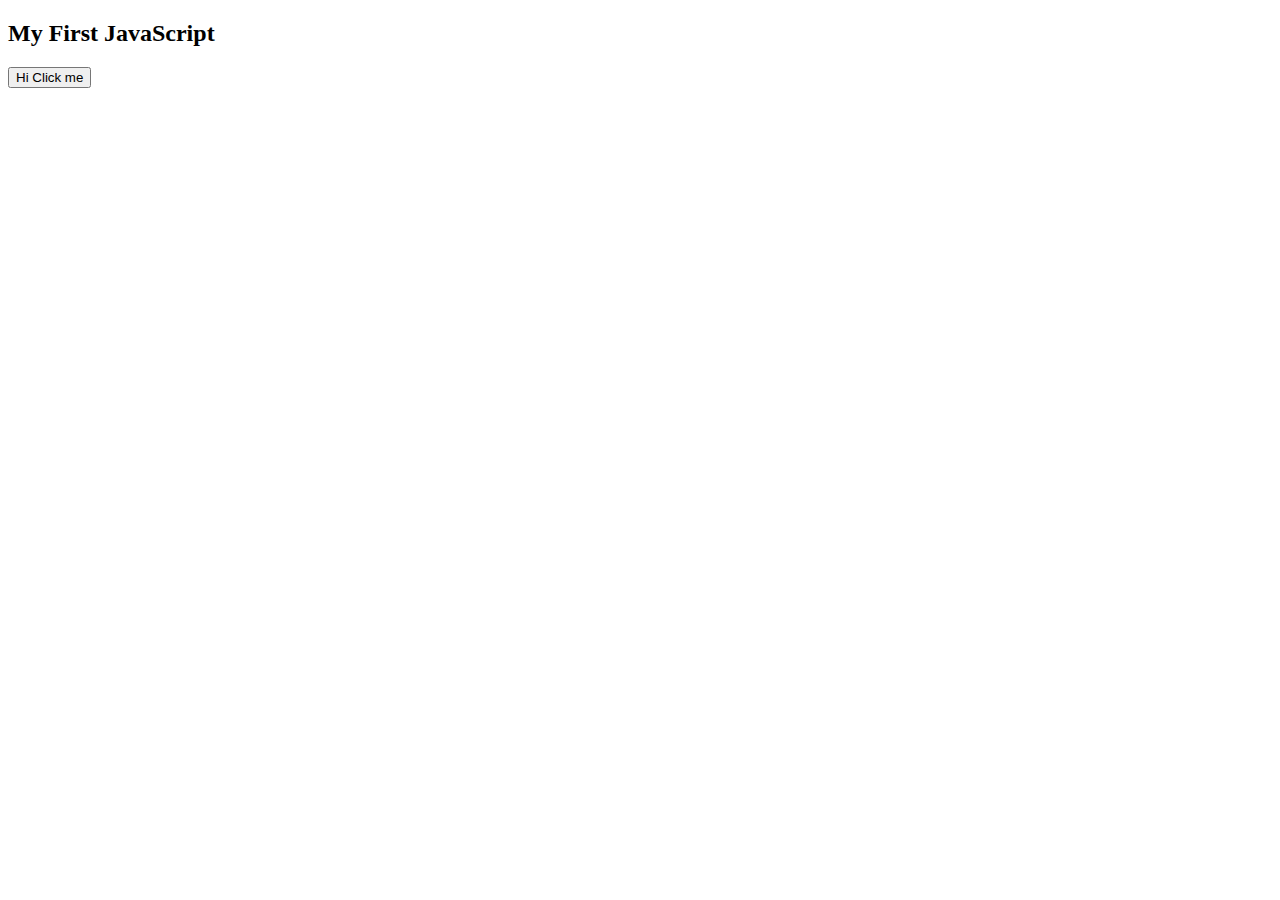
==== index.html @ 045a944b "First commit" ====
<!DOCTYPE html>
<html>
<body>

<h2>My First JavaScript</h2>

<!--<button type="button"
onclick="document.getElementById('demo').innerHTML = Date()">
Click me to display Date and Time.</button>

<p id="demo"></p>
  -->
  <button type="button" onclick="document.getElementById('demo').innerHTML=Date()">
    Hi Click me 
</button>
<p id="demo"></p>

</body>
</html>
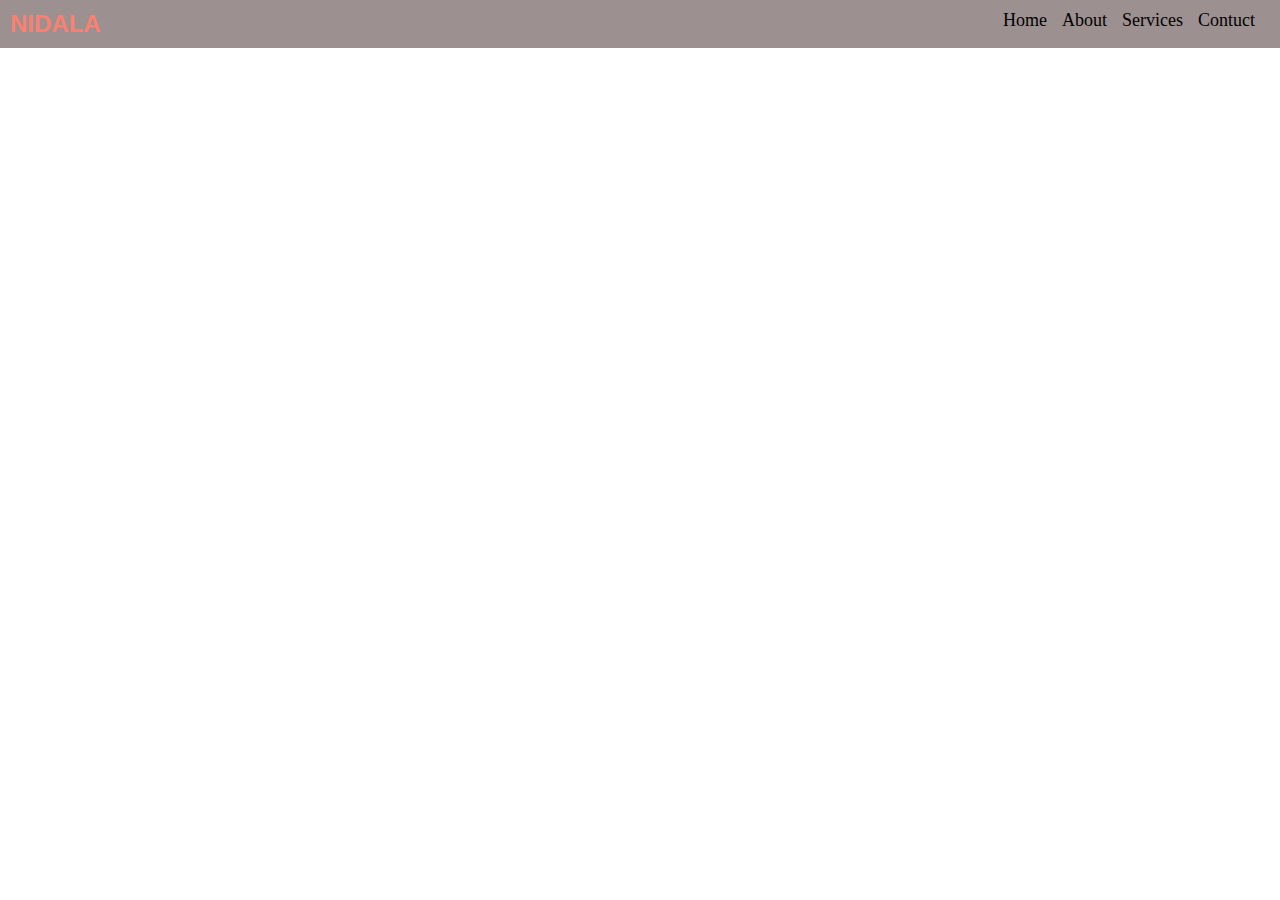
==== commit e050fad4: "added logo and navbar" ====
--- a/index.html
+++ b/index.html
@@ -1,19 +1,30 @@
+
 <!DOCTYPE html>
-<html>
+<html lang="en">
+<head>
+  <meta charset="UTF-8">
+<meta name="viewport" content="width=device-width, initial-scale=1.0">
+  <title>My Practise Wesite</title>
+  <link rel="stylesheet" href="style.css">
+</head>
 <body>
+  <header>
+    <nav>
+      <div class="menu_container">
+        <div class="logo">
+          <h2>NIDALA</h2>
+        </div>
+        <div class="menus">
+          <li class="item">Home</li>
+          <li class="item">About</li>
+          <li class="item">Services</li>
+          <li class="item">Contuct</li>
 
-<h2>My First JavaScript</h2>
+        </div>
 
-<!--<button type="button"
-onclick="document.getElementById('demo').innerHTML = Date()">
-Click me to display Date and Time.</button>
-
-<p id="demo"></p>
-  -->
-  <button type="button" onclick="document.getElementById('demo').innerHTML=Date()">
-    Hi Click me 
-</button>
-<p id="demo"></p>
-
+      </div>
+    </nav>
+  </header>
+  
 </body>
-</html> 
+</html>--- a/style.css
+++ b/style.css
@@ -0,0 +1,24 @@
+*{
+    margin: 0px;
+    padding: 0px;
+}
+.menu_container{
+    display: flex;
+    justify-content:space-between;
+    padding: 10px;
+    background-color: rgb(156, 144, 144);
+}
+.logo{
+    color: salmon;
+    font-family: Arial, Helvetica, sans-serif;
+}
+.menus{
+    display: flex;
+    
+    
+}
+.item{
+    list-style-type: none;
+    margin-right: 15px;
+    font-size: 18px;
+}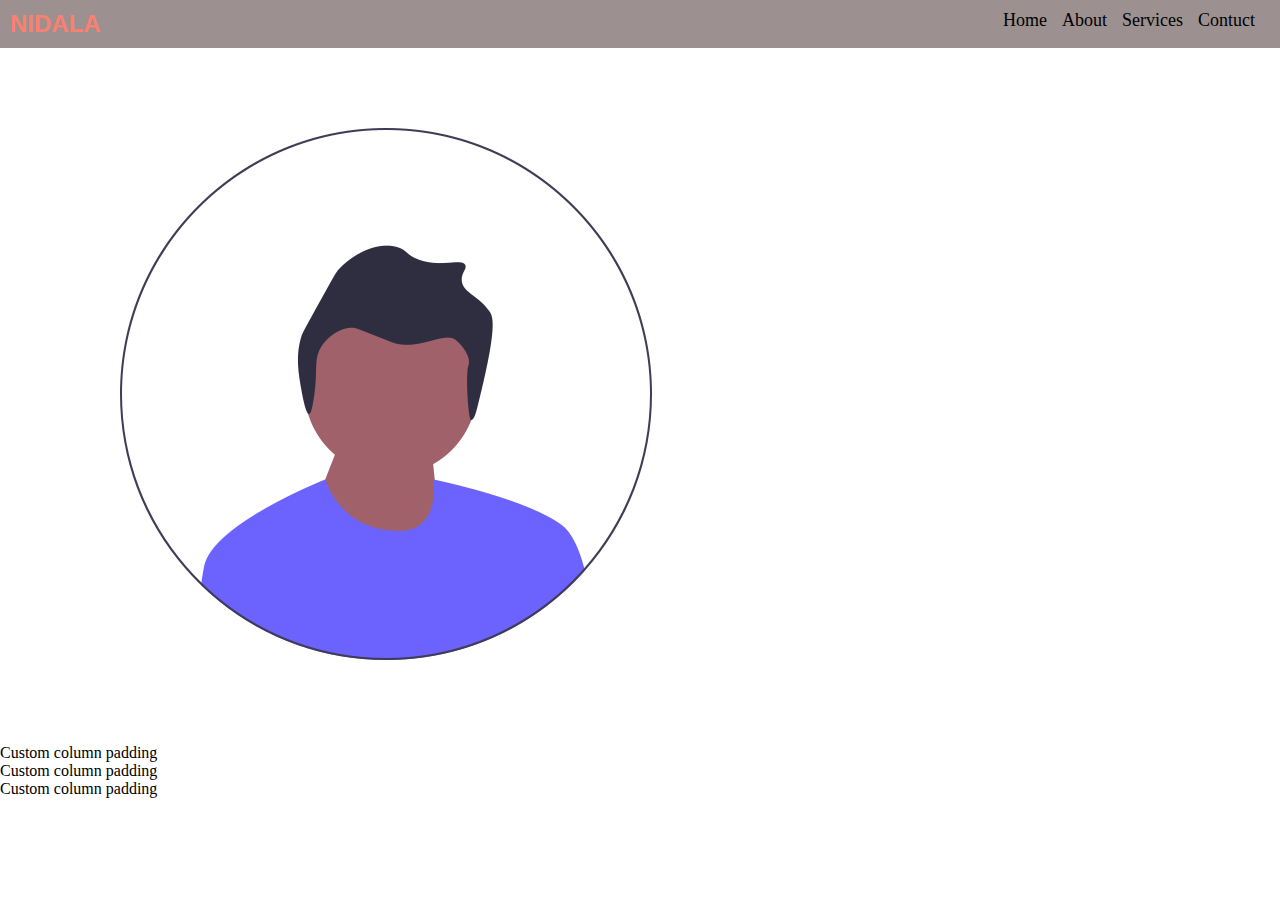
==== commit e30f6f6c: "added image gelary" ====
--- a/index.html
+++ b/index.html
@@ -6,8 +6,11 @@
 <meta name="viewport" content="width=device-width, initial-scale=1.0">
   <title>My Practise Wesite</title>
   <link rel="stylesheet" href="style.css">
+  <link href="https://cdn.jsdelivr.net/npm/bootstrap@5.3.0/dist/css/bootstrap.min.css" rel="stylesheet" integrity="sha384-9ndCyUaIbzAi2FUVXJi0CjmCapSmO7SnpJef0486qhLnuZ2cdeRhO02iuK6FUUVM" crossorigin="anonymous">
+
 </head>
 <body>
+  <!-- Header section start from here -->
   <header>
     <nav>
       <div class="menu_container">
@@ -22,9 +25,26 @@
 
         </div>
 
+
       </div>
     </nav>
   </header>
-  
+  <!-- banner section start from here -->
+  <div class="container">
+    <div class="row g-2">
+      <div class="col-6">
+        <div class="p-3 border bg-light"><img src="image/undraw_Pic_profile_re_7g2h.png" alt=""></div>
+      </div>
+      <div class="col-6">
+        <div class="p-3 border bg-light">Custom column padding</div>
+      </div>
+      <div class="col-6">
+        <div class="p-3 border bg-light">Custom column padding</div>
+      </div>
+      <div class="col-6">
+        <div class="p-3 border bg-light">Custom column padding</div>
+      </div>
+    </div>
+  </div>
 </body>
 </html>--- a/style.css
+++ b/style.css
@@ -21,4 +21,28 @@
     list-style-type: none;
     margin-right: 15px;
     font-size: 18px;
-}+}
+.banner_container{
+    display: flex;
+    justify-content: space-between;
+    height: 100vh;
+    
+    
+    
+
+   
+}
+.child{
+    background-color: aqua;
+    border: 1px solid grey;
+    display: flex;
+    justify-content: space-between;
+    padding: 10px;
+    width: 12px;
+}
+.sibling{
+    border: 1px solid greenyellow;
+    background-color: blueviolet;
+    background-image: url(image/undraw_Experience_design_re_dmqq.png);
+    width:10px;
+}
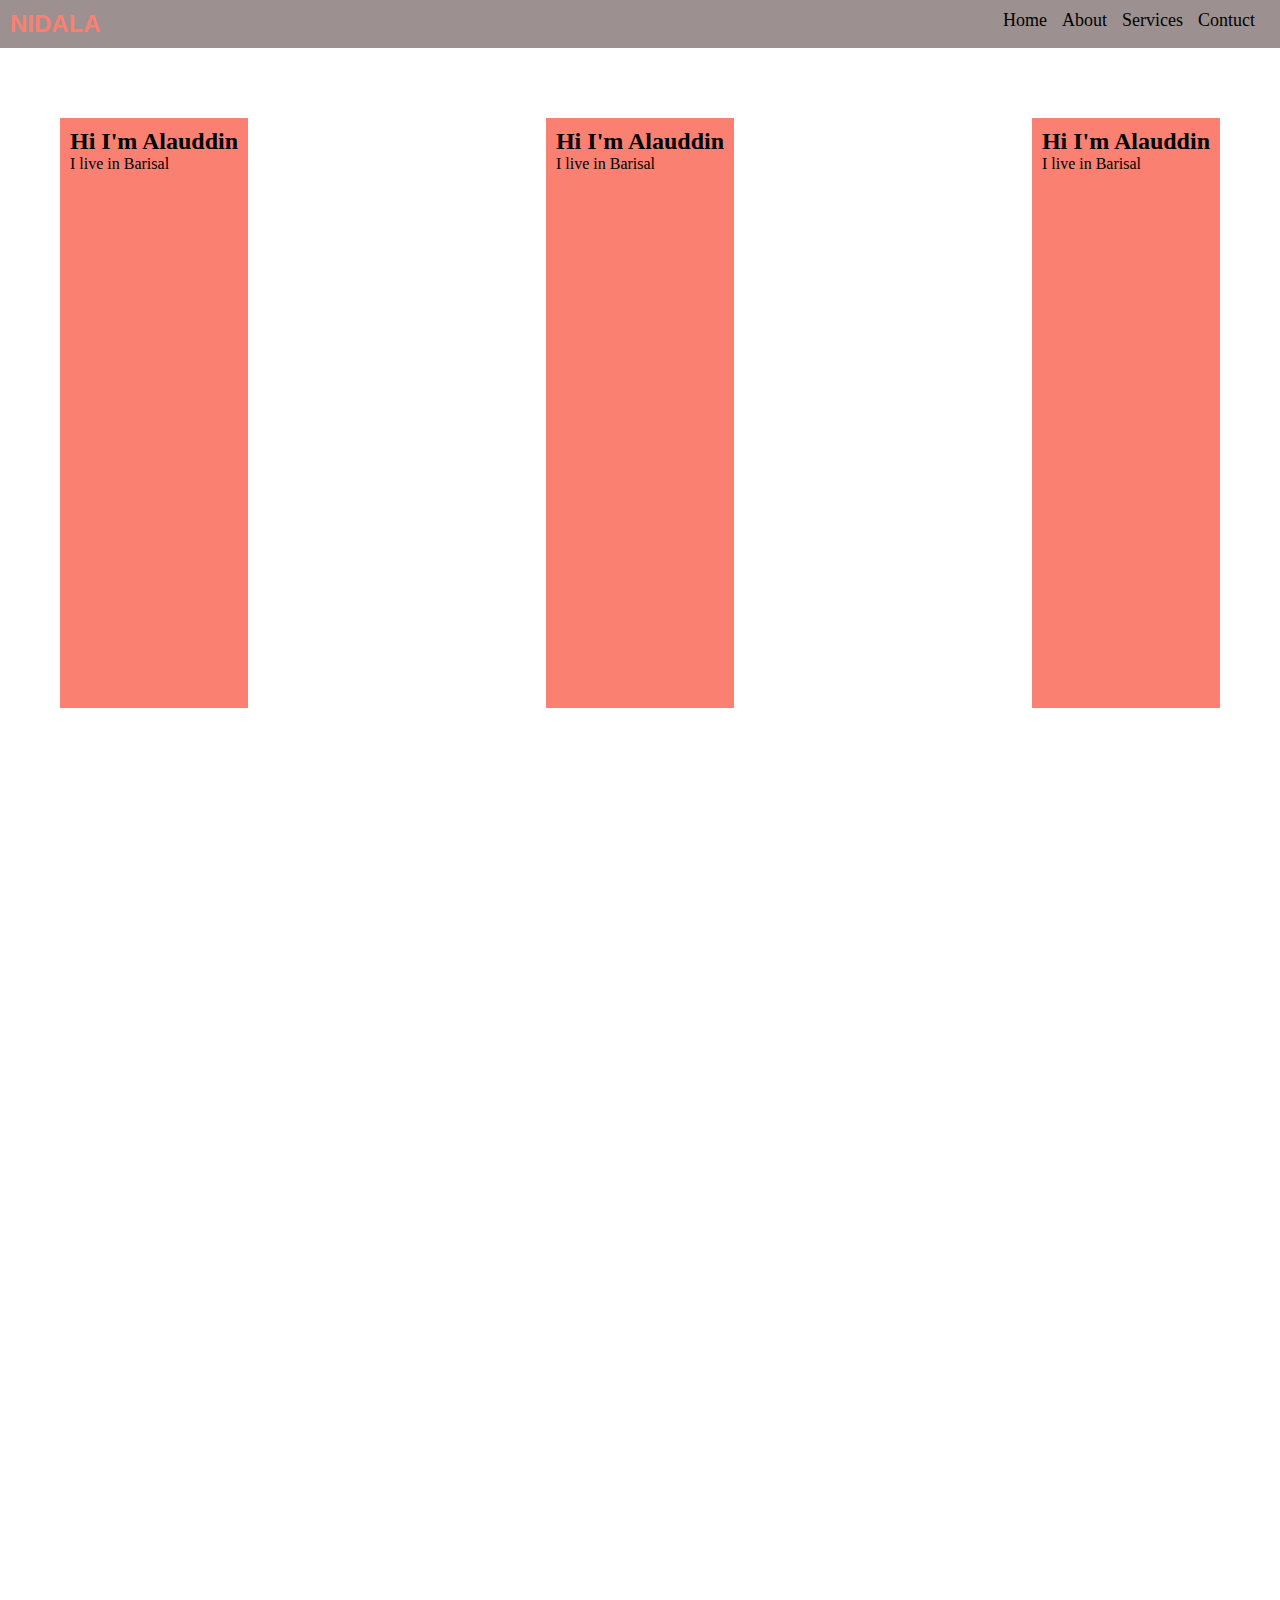
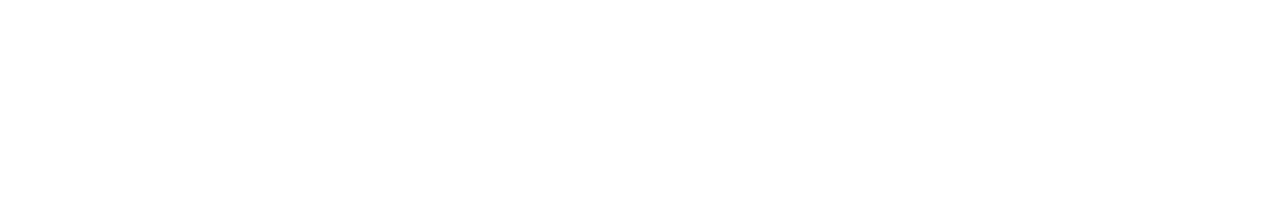
==== commit 75cbf041: "added banner container" ====
--- a/index.html
+++ b/index.html
@@ -30,21 +30,32 @@
     </nav>
   </header>
   <!-- banner section start from here -->
-  <div class="container">
-    <div class="row g-2">
-      <div class="col-6">
-        <div class="p-3 border bg-light"><img src="image/undraw_Pic_profile_re_7g2h.png" alt=""></div>
-      </div>
-      <div class="col-6">
-        <div class="p-3 border bg-light">Custom column padding</div>
-      </div>
-      <div class="col-6">
-        <div class="p-3 border bg-light">Custom column padding</div>
-      </div>
-      <div class="col-6">
-        <div class="p-3 border bg-light">Custom column padding</div>
-      </div>
-    </div>
+  <div class="banner_container">
+  <div class="img_card">
+  <h2>
+  Hi I'm Alauddin
+  </h2>
+  <p>
+  I live in Barisal
+  </p>
   </div>
+  <div class="img_card">
+  <h2>
+  Hi I'm Alauddin
+  </h2>
+  <p>
+  I live in Barisal
+  </p>
+  </div>
+  <div class="img_card">
+  <h2>
+  Hi I'm Alauddin
+  </h2>
+  <p>
+  I live in Barisal
+  </p>
+  </div>
+  </div>
+  
 </body>
 </html>--- a/style.css
+++ b/style.css
@@ -27,22 +27,17 @@
     justify-content: space-between;
     height: 100vh;
     
-    
+    padding: 10px 50px;
+    margin-top: 50px;
+    margin-bottom: 800px;
+
+
+}
+.img_card{
+    background-color:salmon;
+    padding: 10px 10px;
+    margin: 10px;
+    margin-bottom:300px;
     
 
-   
 }
-.child{
-    background-color: aqua;
-    border: 1px solid grey;
-    display: flex;
-    justify-content: space-between;
-    padding: 10px;
-    width: 12px;
-}
-.sibling{
-    border: 1px solid greenyellow;
-    background-color: blueviolet;
-    background-image: url(image/undraw_Experience_design_re_dmqq.png);
-    width:10px;
-}
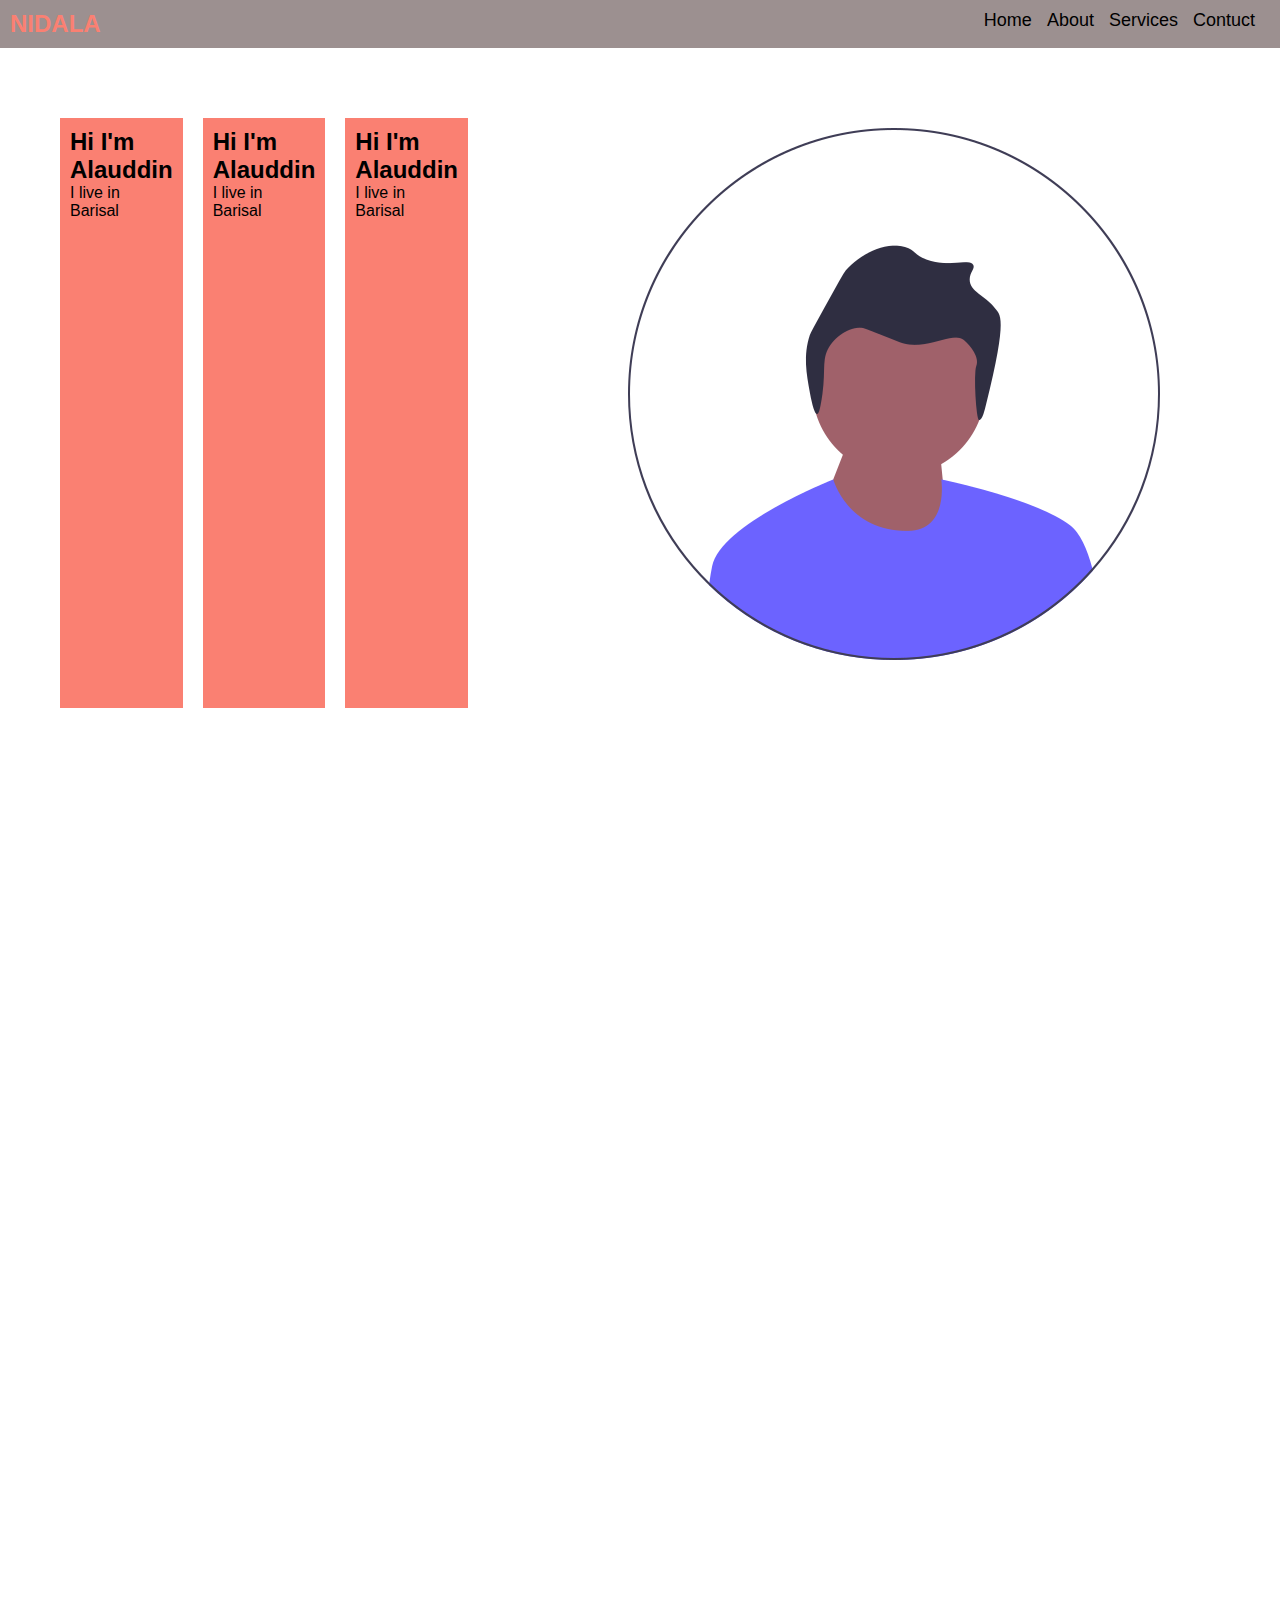
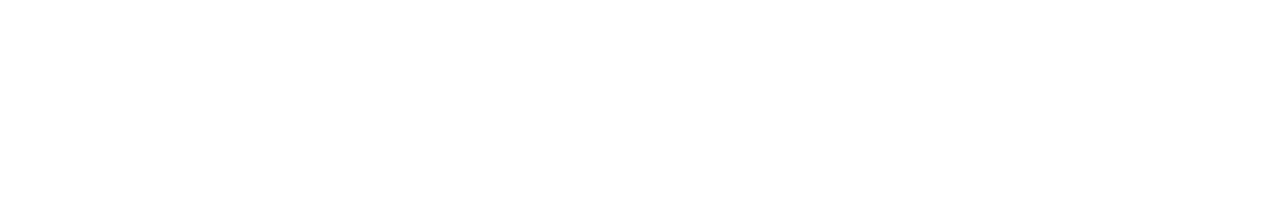
==== commit 024f5581: "added form tag" ====
--- a/index.html
+++ b/index.html
@@ -29,6 +29,12 @@
       </div>
     </nav>
   </header>
+  <div class="container_profile">
+    <div>
+      <img src="image/undraw_Pic_profile_re_7g2h.png" alt="">
+    </div>
+
+  </div>
   <!-- banner section start from here -->
   <div class="banner_container">
   <div class="img_card">
@@ -56,6 +62,10 @@
   </p>
   </div>
   </div>
+  <div class="service_container">
+    
+  </div>
+  
   
 </body>
 </html>--- a/style.css
+++ b/style.css
@@ -1,6 +1,7 @@
 *{
     margin: 0px;
     padding: 0px;
+    font-family: Arial, Helvetica, sans-serif;
 }
 .menu_container{
     display: flex;
@@ -22,6 +23,14 @@
     margin-right: 15px;
     font-size: 18px;
 }
+.container_profile{
+    float: right;
+   
+
+}
+img{
+    
+}
 .banner_container{
     display: flex;
     justify-content: space-between;
